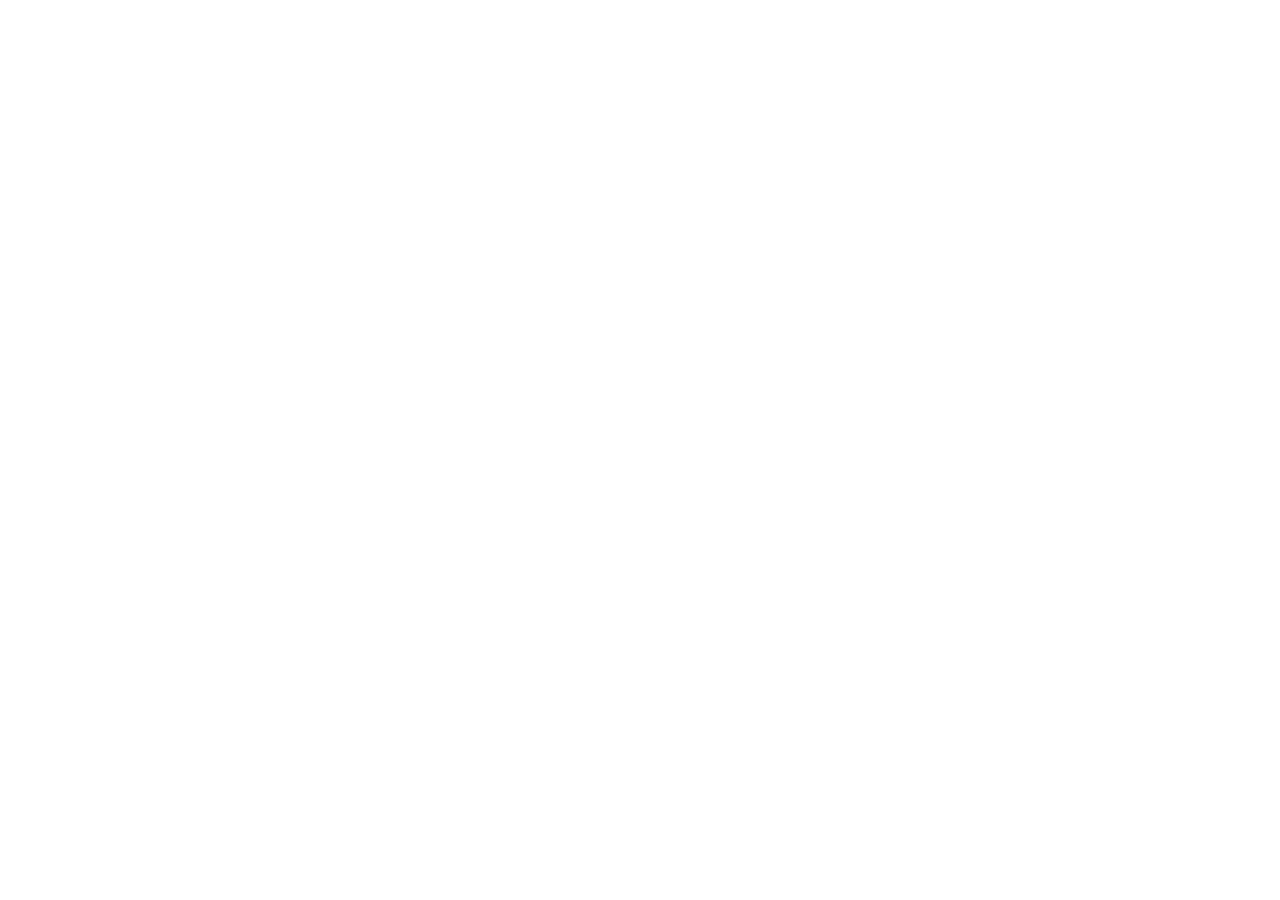
==== html/index.html @ 61ad2e23 "update index.js" ====
<!DOCTYPE html>
<html lang="en">
<head>
    <meta charset="UTF-8">
    <meta name="viewport" content="width=device-width, initial-scale=1.0">
    <title>Document</title>
</head>
<body>
    <header>
        
    </header>
</body>
</html>
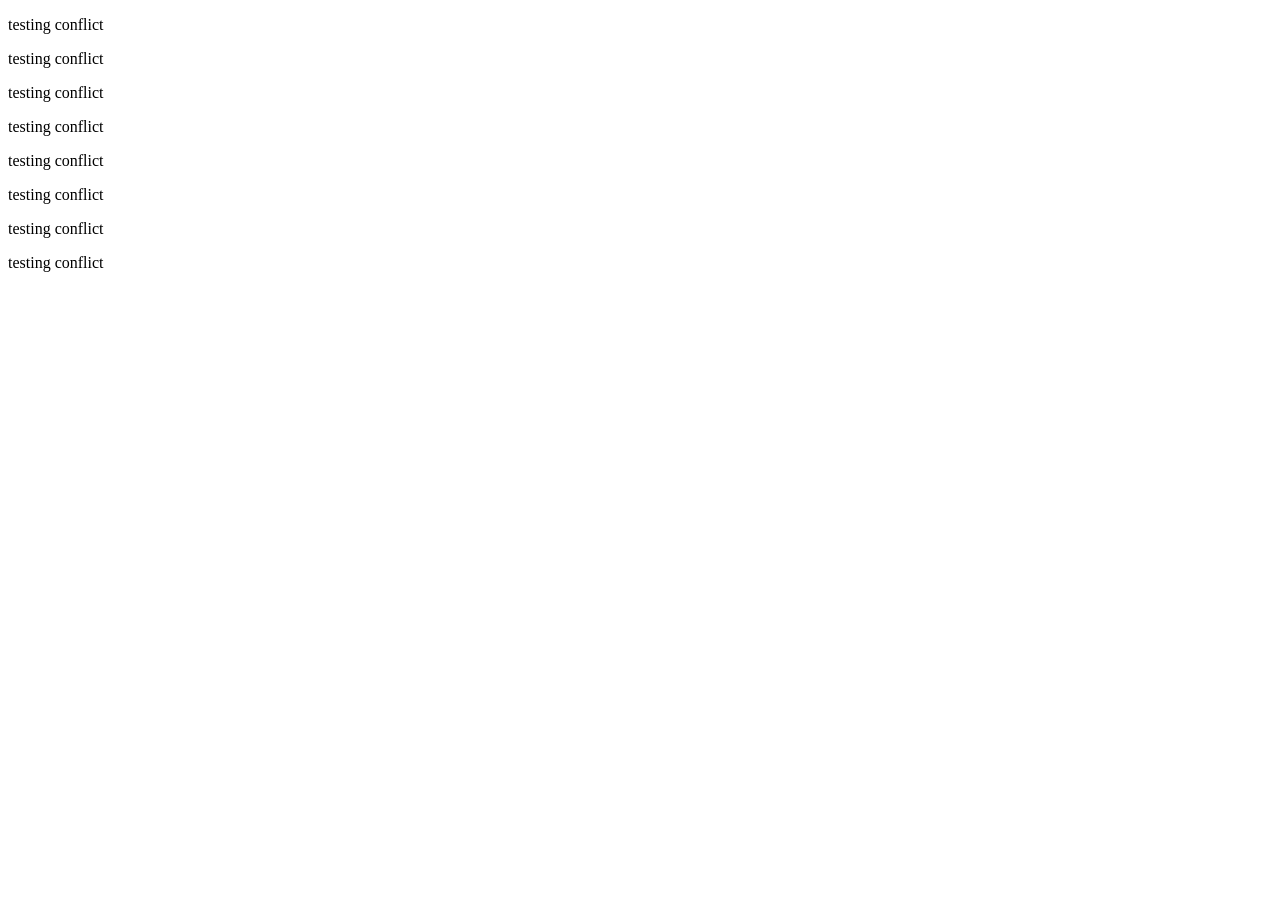
==== commit 85307bd3: "testing" ====
--- a/html/index.html
+++ b/html/index.html
@@ -6,8 +6,13 @@
     <title>Document</title>
 </head>
 <body>
-    <header>
-        
-    </header>
+    <p>testing conflict </p>
+    <p>testing conflict </p>
+    <p>testing conflict </p>
+    <p>testing conflict </p>
+    <p>testing conflict </p>
+    <p>testing conflict </p>
+    <p>testing conflict </p>
+    <p>testing conflict </p>
 </body>
 </html>
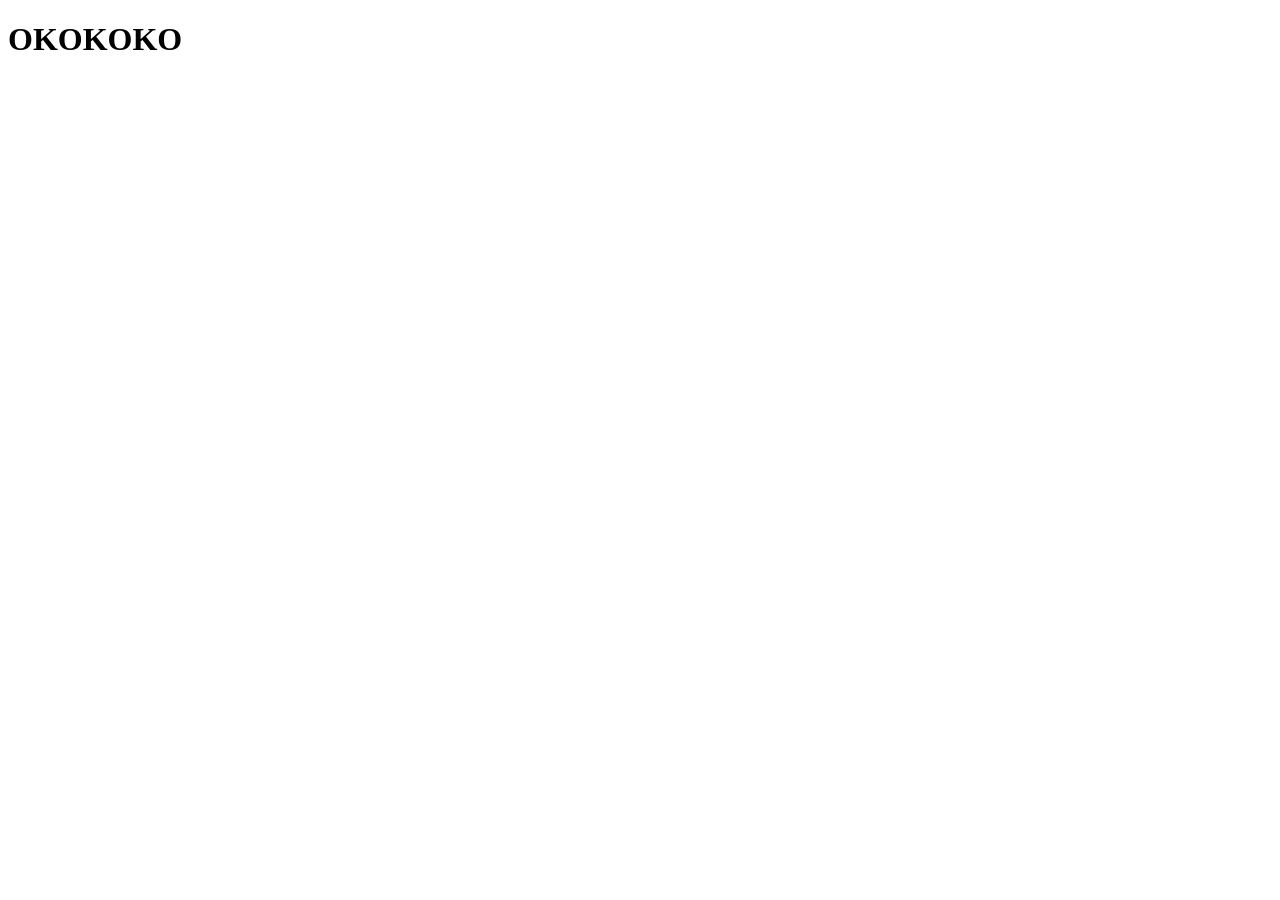
==== commit 2034c621: "update" ====
--- a/html/index.html
+++ b/html/index.html
@@ -3,16 +3,13 @@
 <head>
     <meta charset="UTF-8">
     <meta name="viewport" content="width=device-width, initial-scale=1.0">
-    <title>Document</title>
+    <title>123</title>
 </head>
 <body>
-    <p>testing conflict </p>
-    <p>testing conflict </p>
-    <p>testing conflict </p>
-    <p>testing conflict </p>
-    <p>testing conflict </p>
-    <p>testing conflict </p>
-    <p>testing conflict </p>
-    <p>testing conflict </p>
+    <header>
+        <h1 id="head1">OKOKOKO</h1>
+    </header>
 </body>
-</html>+
+<script src="../js/code.js"></script>
+</html>
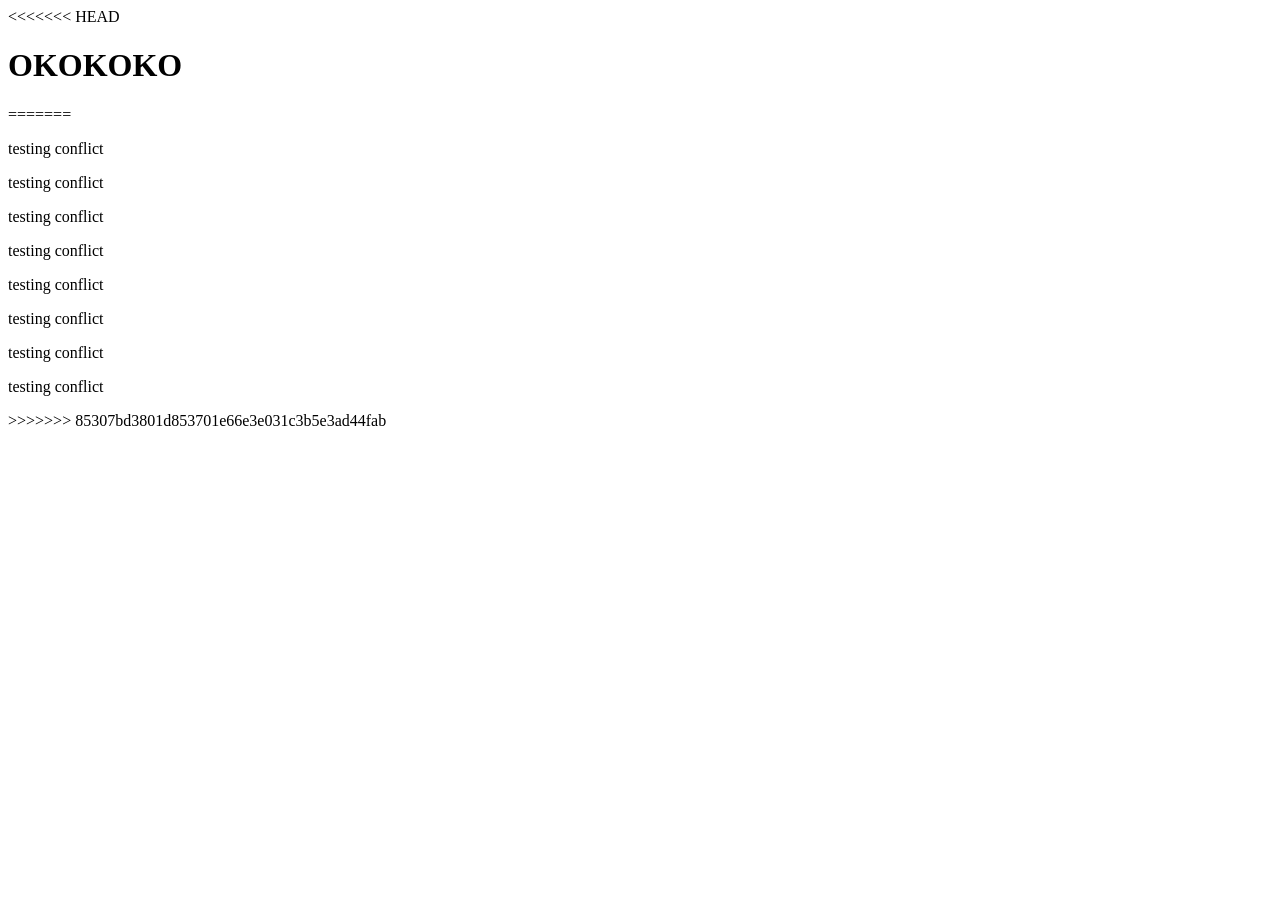
==== commit ed08891c: "Merge branch 'feature-register' of github.com:PhamMinhKhangHE186930/Intern_FE_Training into feature-" ====
--- a/html/index.html
+++ b/html/index.html
@@ -6,9 +6,20 @@
     <title>123</title>
 </head>
 <body>
+<<<<<<< HEAD
     <header>
         <h1 id="head1">OKOKOKO</h1>
     </header>
+=======
+    <p>testing conflict </p>
+    <p>testing conflict </p>
+    <p>testing conflict </p>
+    <p>testing conflict </p>
+    <p>testing conflict </p>
+    <p>testing conflict </p>
+    <p>testing conflict </p>
+    <p>testing conflict </p>
+>>>>>>> 85307bd3801d853701e66e3e031c3b5e3ad44fab
 </body>
 
 <script src="../js/code.js"></script>
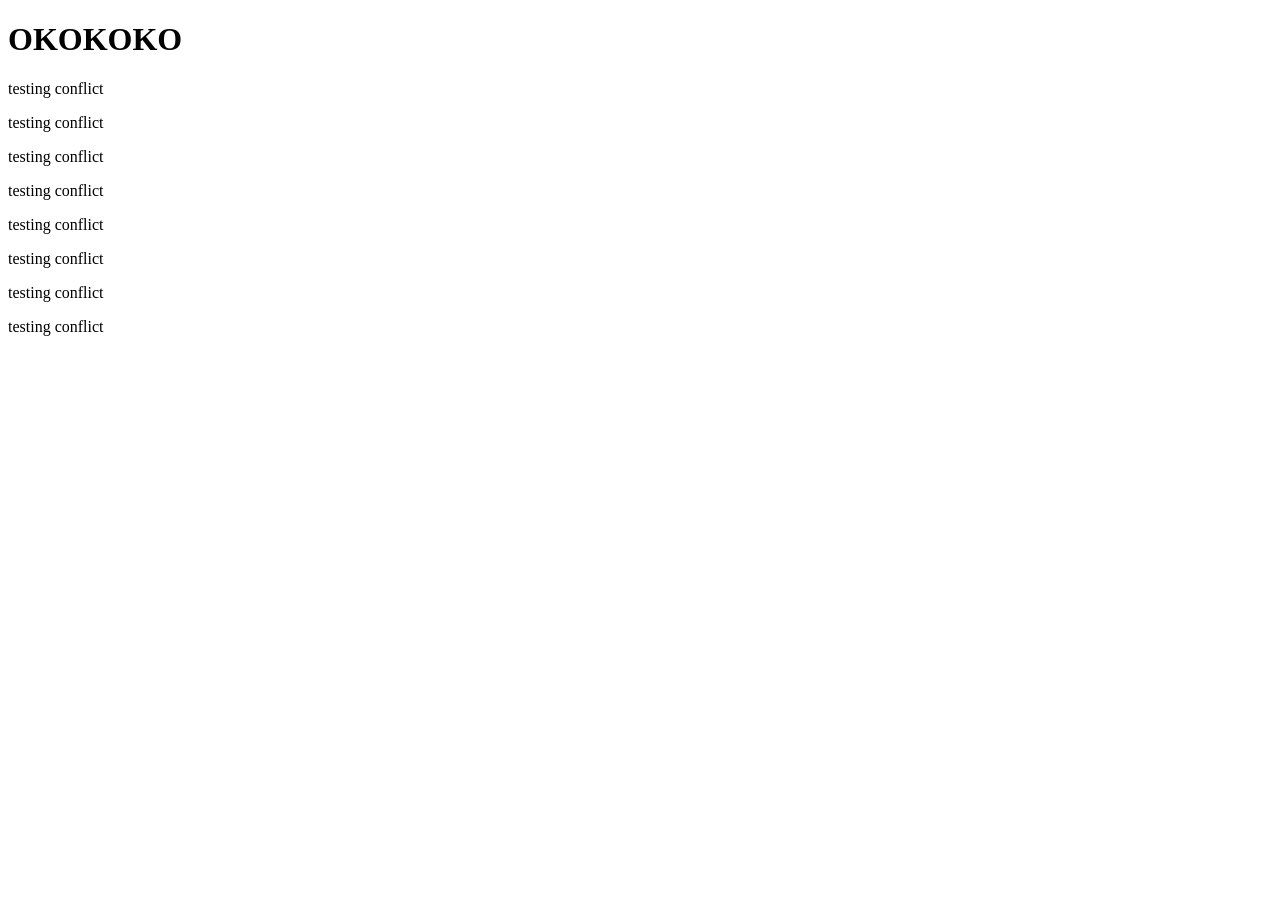
==== commit 308f5b5b: "resovle error" ====
--- a/html/index.html
+++ b/html/index.html
@@ -6,11 +6,9 @@
     <title>123</title>
 </head>
 <body>
-<<<<<<< HEAD
     <header>
         <h1 id="head1">OKOKOKO</h1>
     </header>
-=======
     <p>testing conflict </p>
     <p>testing conflict </p>
     <p>testing conflict </p>
@@ -19,7 +17,6 @@
     <p>testing conflict </p>
     <p>testing conflict </p>
     <p>testing conflict </p>
->>>>>>> 85307bd3801d853701e66e3e031c3b5e3ad44fab
 </body>
 
 <script src="../js/code.js"></script>
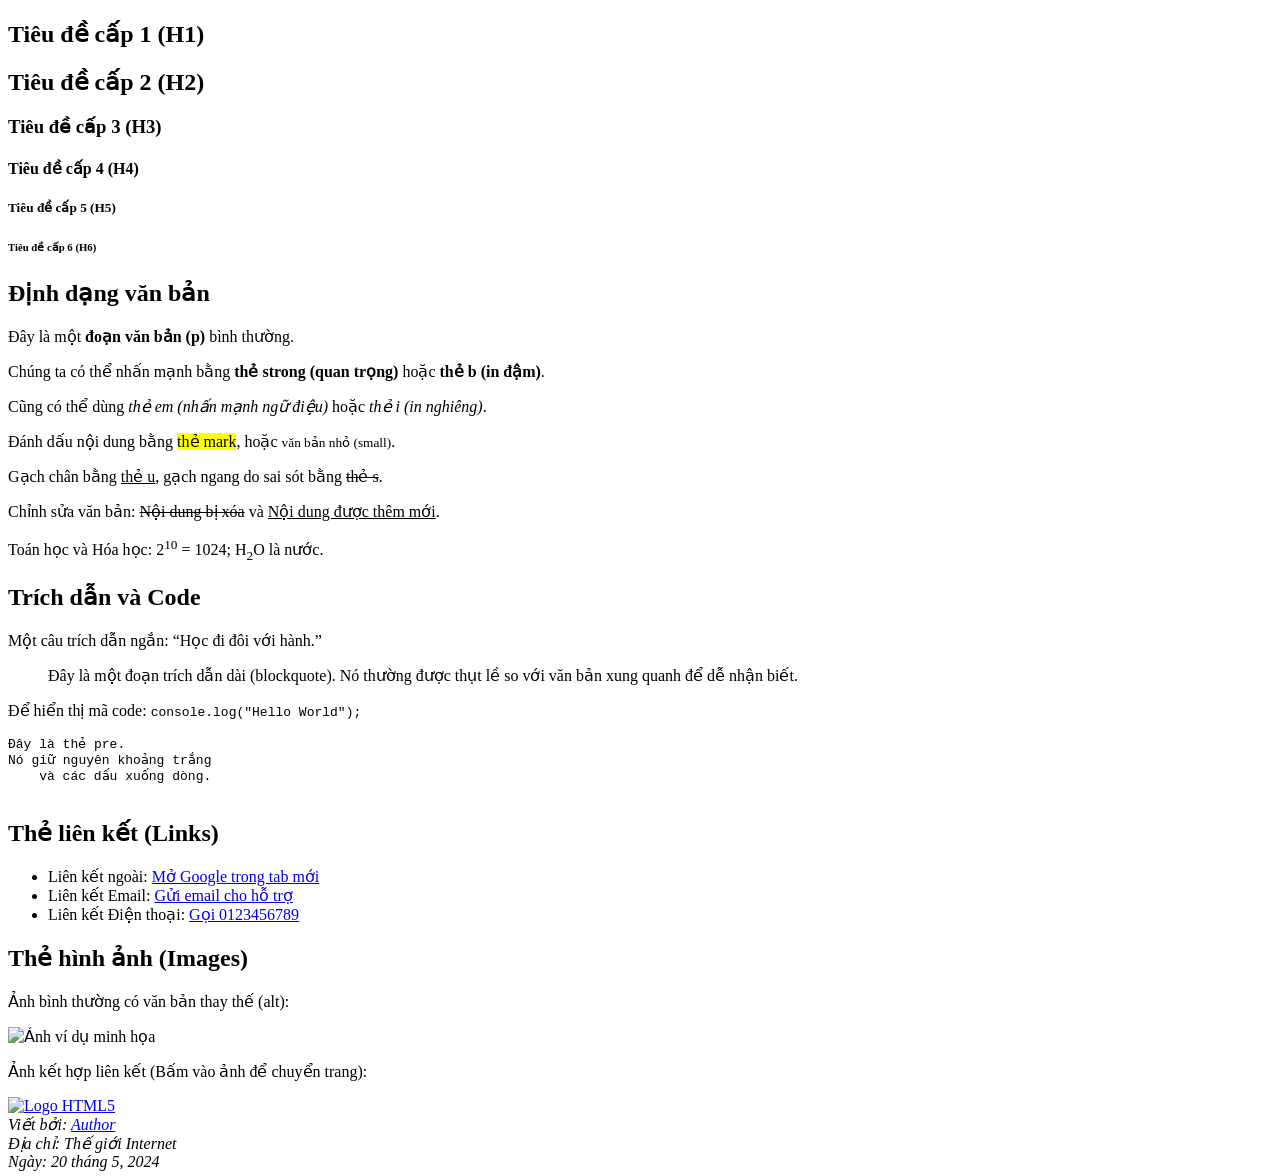
==== commit 4abdd37c: "html example" ====
--- a/html/index.html
+++ b/html/index.html
@@ -1,23 +1,96 @@
 <!DOCTYPE html>
-<html lang="en">
+<html lang="vi">
+
 <head>
     <meta charset="UTF-8">
     <meta name="viewport" content="width=device-width, initial-scale=1.0">
-    <title>123</title>
+    <title>Ví dụ tổng hợp HTML</title>
+    <!-- <style>
+        body {
+            font-family: sans-serif;
+            line-height: 1.6;
+            padding: 20px;
+            max-width: 800px;
+            margin: auto;
+        }
+
+        section {
+            border-bottom: 1px solid #ccc;
+            padding: 20px 0;
+        }
+
+        code {
+            background: #eee;
+            padding: 2px 5px;
+        }
+    </style> -->
 </head>
+
 <body>
-    <header>
-        <h1 id="head1">OKOKOKO</h1>
-    </header>
-    <p>testing conflict </p>
-    <p>testing conflict </p>
-    <p>testing conflict </p>
-    <p>testing conflict </p>
-    <p>testing conflict </p>
-    <p>testing conflict </p>
-    <p>testing conflict </p>
-    <p>testing conflict </p>
+
+    <section>
+        <h1>Tiêu đề cấp 1 (H1)</h1>
+        <h2>Tiêu đề cấp 2 (H2)</h2>
+        <h3>Tiêu đề cấp 3 (H3)</h3>
+        <h4>Tiêu đề cấp 4 (H4)</h4>
+        <h5>Tiêu đề cấp 5 (H5)</h5>
+        <h6>Tiêu đề cấp 6 (H6)</h6>
+    </section>
+
+    <section>
+        <h2>Định dạng văn bản</h2>
+        <p>Đây là một <strong>đoạn văn bản (p)</strong> bình thường.</p>
+        <p>Chúng ta có thể nhấn mạnh bằng <strong>thẻ strong (quan trọng)</strong> hoặc <b>thẻ b (in đậm)</b>.</p>
+        <p>Cũng có thể dùng <em>thẻ em (nhấn mạnh ngữ điệu)</em> hoặc <i>thẻ i (in nghiêng)</i>.</p>
+        <p>Đánh dấu nội dung bằng <mark>thẻ mark</mark>, hoặc <small>văn bản nhỏ (small)</small>.</p>
+        <p>Gạch chân bằng <u>thẻ u</u>, gạch ngang do sai sót bằng <s>thẻ s</s>.</p>
+        <p>Chỉnh sửa văn bản: <del>Nội dung bị xóa</del> và <ins>Nội dung được thêm mới</ins>.</p>
+        <p>Toán học và Hóa học: 2<sup>10</sup> = 1024; H<sub>2</sub>O là nước.</p>
+    </section>
+
+    <section>
+        <h2>Trích dẫn và Code</h2>
+        <p>Một câu trích dẫn ngắn: <q>Học đi đôi với hành.</q></p>
+        <blockquote>
+            Đây là một đoạn trích dẫn dài (blockquote). Nó thường được thụt lề so với văn bản xung quanh để dễ nhận
+            biết.
+        </blockquote>
+        <p>Để hiển thị mã code: <code>console.log("Hello World");</code></p>
+        <pre>
+Đây là thẻ pre.
+Nó giữ nguyên khoảng trắng
+    và các dấu xuống dòng.
+        </pre>
+    </section>
+
+    <section>
+        <h2>Thẻ liên kết (Links)</h2>
+        <ul>
+            <li>Liên kết ngoài: <a href="https://www.google.com" target="_blank">Mở Google trong tab mới</a></li>
+            <li>Liên kết Email: <a href="mailto:support@example.com">Gửi email cho hỗ trợ</a></li>
+            <li>Liên kết Điện thoại: <a href="tel:0123456789">Gọi 0123456789</a></li>
+        </ul>
+    </section>
+
+    <section>
+        <h2>Thẻ hình ảnh (Images)</h2>
+        <p>Ảnh bình thường có văn bản thay thế (alt):</p>
+        <img src="https://via.placeholder.com/300x150" alt="Ảnh ví dụ minh họa" width="300">
+
+        <p>Ảnh kết hợp liên kết (Bấm vào ảnh để chuyển trang):</p>
+        <a href="https://html.spec.whatwg.org/" target="_blank">
+            <img src="https://via.placeholder.com/100" alt="Logo HTML5" title="Click để xem tài liệu HTML">
+        </a>
+    </section>
+
+    <footer>
+        <address>
+            Viết bởi: <a href="#">Author</a><br>
+            Địa chỉ: Thế giới Internet<br>
+            Ngày: <time datetime="2024-05-20">20 tháng 5, 2024</time>
+        </address>
+    </footer>
+
 </body>
 
-<script src="../js/code.js"></script>
-</html>
+</html>
